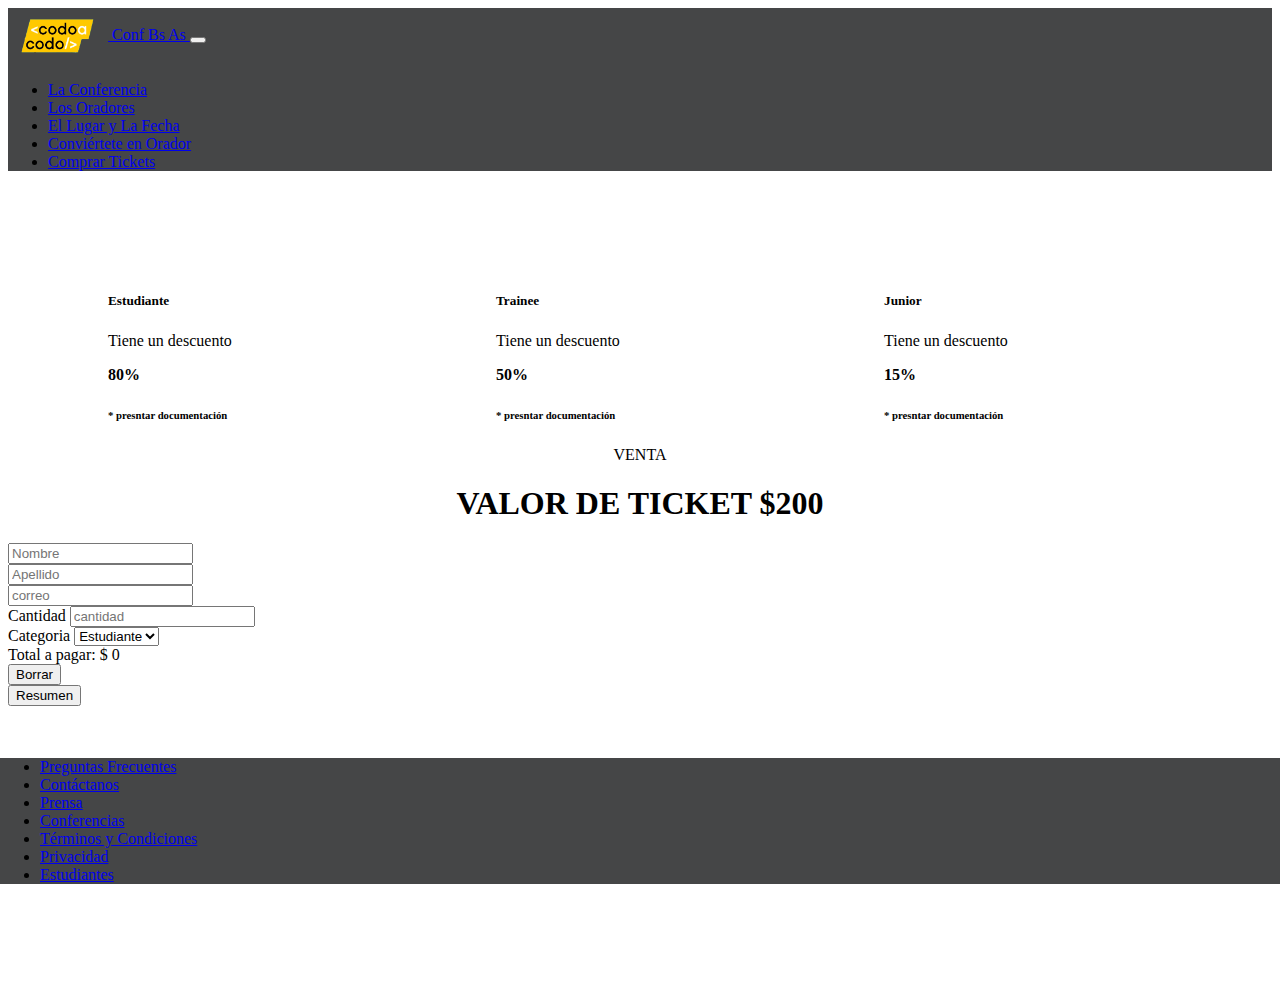
==== page/comprarTicket.html @ bd9dc35b "first commit" ====
<!DOCTYPE html>
<html lang="es">
  <head>
    <meta charset="UTF-8" />
    <meta http-equiv="X-UA-Compatible" content="IE=edge" />
    <meta name="viewport" content="width=device-width, initial-scale=1.0" />
    <title>Conf Bs As</title>
    <link
      href="https://cdn.jsdelivr.net/npm/bootstrap@5.1.2/dist/css/bootstrap.min.css"
      rel="stylesheet"
      integrity="sha384-uWxY/CJNBR+1zjPWmfnSnVxwRheevXITnMqoEIeG1LJrdI0GlVs/9cVSyPYXdcSF"
      crossorigin="anonymous"
    />
    <link rel="stylesheet" href="../css/styles.css" />
  </head>
  <body>
    <header>
      <nav
        class="navbar fixed-top navbar-expand-lg navbar-dark"
        style="background-color: #454647"
      >
        <div class="container">
          <a class="navbar-brand" href="index.html">
            <img
              src="../assets/img/codoacodo.png"
              alt=""
              width="100"
              height
              style="vertical-align: middle"
            />
            Conf Bs As
          </a>
          <button
            class="navbar-toggler"
            type="button"
            data-bs-toggle="collapse"
            data-bs-target="#navbarNav"
            aria-controls="navbarNav"
            aria-expanded="false"
            aria-label="Toggle navigation"
          >
            <span class="navbar-toggler-icon"></span>
          </button>
          <div class="collapse navbar-collapse flex-row-reverse" id="navbarNav">
            <ul class="navbar-nav">
              <li class="nav-item">
                <a class="nav-link" aria-current="page" href="../index.html"
                  >La Conferencia</a
                >
              </li>
              <li class="nav-item">
                <a class="nav-link" href="../index.html#oradores">Los Oradores</a>
              </li>
              <li class="nav-item">
                <a class="nav-link" href="../index.html#lugar_fecha">El Lugar y La Fecha</a>
              </li>
              <li class="nav-item">
                <a class="nav-link" href="../index.html#formulario">Conviértete en Orador</a>
              </li>
              <li class="nav-item">
                <a class="nav-link active" href="#">Comprar Tickets</a>
              </li>
            </ul>
          </div>
        </div>
      </nav>
    </header>
    <main>
      <div class="container" style="margin-top: 100px; margin-bottom: 10px">
        <div class="row mb-3" style="display: flex; justify-content: space-evenly">
          <div class="card text-center border-primary" style="width: 18rem">
            <div class="card-body">
              <h5 class="card-title">Estudiante</h5>
              <p class="card-text">Tiene un descuento</p>
              <p>
                <strong>80%</strong>
              </p>
              <h6 class="card-subtitle mb-2 text-muted">
                * presntar documentación
              </h6>
            </div>
          </div>
          <div class="card text-center border-success" style="width: 18rem">
            <div class="card-body">
              <h5 class="card-title">Trainee</h5>
              <p class="card-text">Tiene un descuento</p>
              <p>
                <strong>50%</strong>
              </p>
              <h6 class="card-subtitle mb-2 text-muted">
                * presntar documentación
              </h6>
            </div>
          </div>
          <div class="card text-center border-warning" style="width: 18rem">
            <div class="card-body">
              <h5 class="card-title">Junior</h5>
              <p class="card-text">Tiene un descuento</p>
              <p>
                <strong>15%</strong>
              </p>
              <h6 class="card-subtitle mb-2 text-muted">
                * presntar documentación
              </h6>
            </div>
          </div>
        </div>
        <div style="text-align: center">
          <span>VENTA</span>
          <h1>VALOR DE TICKET $<span id="precio">200</span></h1>
        </div>
        <form action="">
          <div class="row mb-3">
            <div class="col-sm-6">
              <input
                class="form-control"
                type="text"
                name="nombre"
                id="nombre"
                placeholder="Nombre"
              />
            </div>
            <div class="col-sm-6">
              <input
                class="form-control"
                type="text"
                name="nombre"
                id="nombre"
                placeholder="Apellido"
              />
            </div>
          </div>
          <div class="row mb-3">
            <div class="col">
              <input
                class="form-control"
                type="text"
                name="correo"
                id="correo"
                placeholder="correo"
              />
            </div>
          </div>
          <div class="row mb-3">
            <div class="col-sm-6">
              <label for="cantidad">Cantidad</label>
              <input
                class="form-control"
                type="number"
                name="cantidad"
                id="cantidad"
                placeholder="cantidad"
              />
            </div>
            <div class="col-sm-6">
              <label for="categoria">Categoria</label>
              <select class="form-select" name="categoria" id="categoria">
                <option value="80">Estudiante</option>
                <option value="50">Trainee</option>
                <option value="15">Junior</option>
              </select>
            </div>
          </div>
          <div class="row mb-3">
            <div class="col">
              <div class="alert alert-primary" role="alert">
                Total a pagar: $ <span id="precioPagar">0</span>
              </div>
            </div>
          </div>
          <div class="row mb-3">
            <div class="d-grid col-sm-6 mx-auto">
              <button
                type="button"
                class="btn btn-success"
                id="borrar"
                onclick="resumen"
              >
                Borrar
              </button>
            </div>
            <div class="d-grid col-sm-6 mx-auto">
              <button type="button" class="btn btn-success" id="resumen">
                Resumen
              </button>
            </div>
          </div>
        </form>
      </div>
    </main>
    <footer>
      <nav
        class="navbar navbar-expand-lg navbar-dark"
        style="background-color: #454647"
      >
        <div class="container">
          <ul
            class="navbar-nav"
            style="justify-content: space-between; width: 100%"
          >
            <li class="nav-item">
              <a class="nav-link" href="#">Preguntas Frecuentes</a>
            </li>
            <li class="nav-item">
              <a class="nav-link" href="#">Contáctanos</a>
            </li>
            <li class="nav-item">
              <a class="nav-link" href="#">Prensa</a>
            </li>
            <li class="nav-item">
              <a class="nav-link" href="#">Conferencias</a>
            </li>
            <li class="nav-item">
              <a class="nav-link" href="#">Términos y Condiciones</a>
            </li>
            <li class="nav-item">
              <a class="nav-link" href="#">Privacidad</a>
            </li>
            <li class="nav-item">
              <a class="nav-link" href="#">Estudiantes</a>
            </li>
          </ul>
        </div>
      </nav>
    </footer>
    <script src="./js/script.js"></script>
    <script
      src="https://cdn.jsdelivr.net/npm/@popperjs/core@2.10.2/dist/umd/popper.min.js"
      integrity="sha384-7+zCNj/IqJ95wo16oMtfsKbZ9ccEh31eOz1HGyDuCQ6wgnyJNSYdrPa03rtR1zdB"
      crossorigin="anonymous"
    ></script>
    <script
      src="https://cdn.jsdelivr.net/npm/bootstrap@5.1.2/dist/js/bootstrap.min.js"
      integrity="sha384-PsUw7Xwds7x08Ew3exXhqzbhuEYmA2xnwc8BuD6SEr+UmEHlX8/MCltYEodzWA4u"
      crossorigin="anonymous"
    ></script>
  </body>
</html>
---- css/styles.css ----
/* .container_banner{
  display: flex;
  justify-content: flex-end;
  align-items: center;
  height: 800px;
} */
.banner {
    background-image: url("../assets/img/ba1.jpg");
    background-size: cover;
    position: relative;
  }
  
  .banner::before {
    content: "";
    position: absolute;
    top: 0px;
    right: 0px;
    bottom: 0px;
    left: 0px;
    background-color: rgba(0, 0, 0, 0.6);
  }
  
  .banner-info {
    position: relative;
  }
  
  footer {
    position: fixed;
    bottom: 0px;
    left: 0px;
    right: 0px;
    margin-bottom: 0px;
  }
  
  body {
    margin-bottom: 300px;
  }
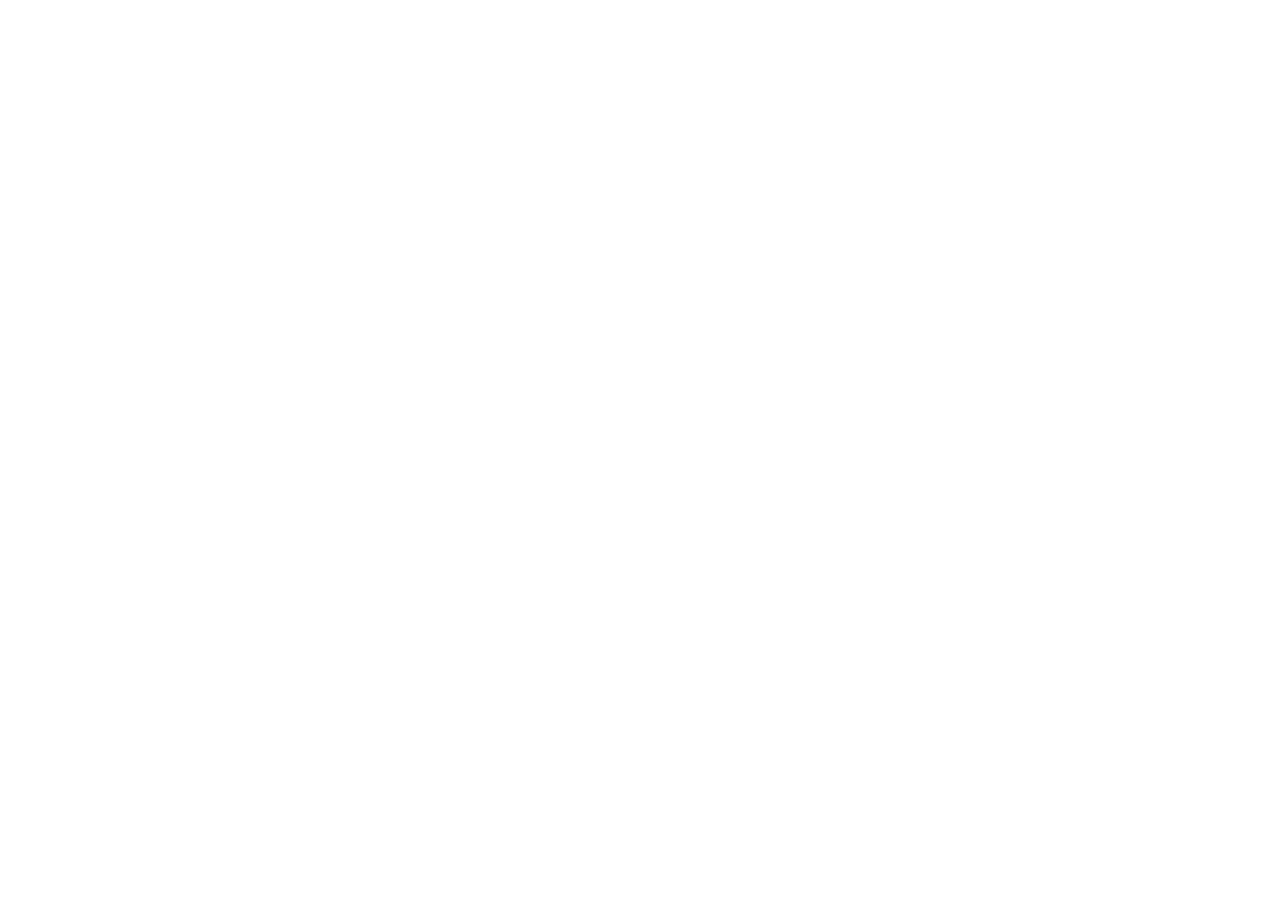
==== commit 2c1bc977: "cambio index" ====
--- a/page/comprarTicket.html
+++ b/page/comprarTicket.html
@@ -1,4 +1,4 @@
-<!DOCTYPE html>
+<!-- <!DOCTYPE html>
 <html lang="es">
   <head>
     <meta charset="UTF-8" />
@@ -235,4 +235,4 @@
       crossorigin="anonymous"
     ></script>
   </body>
-</html>+</html> -->